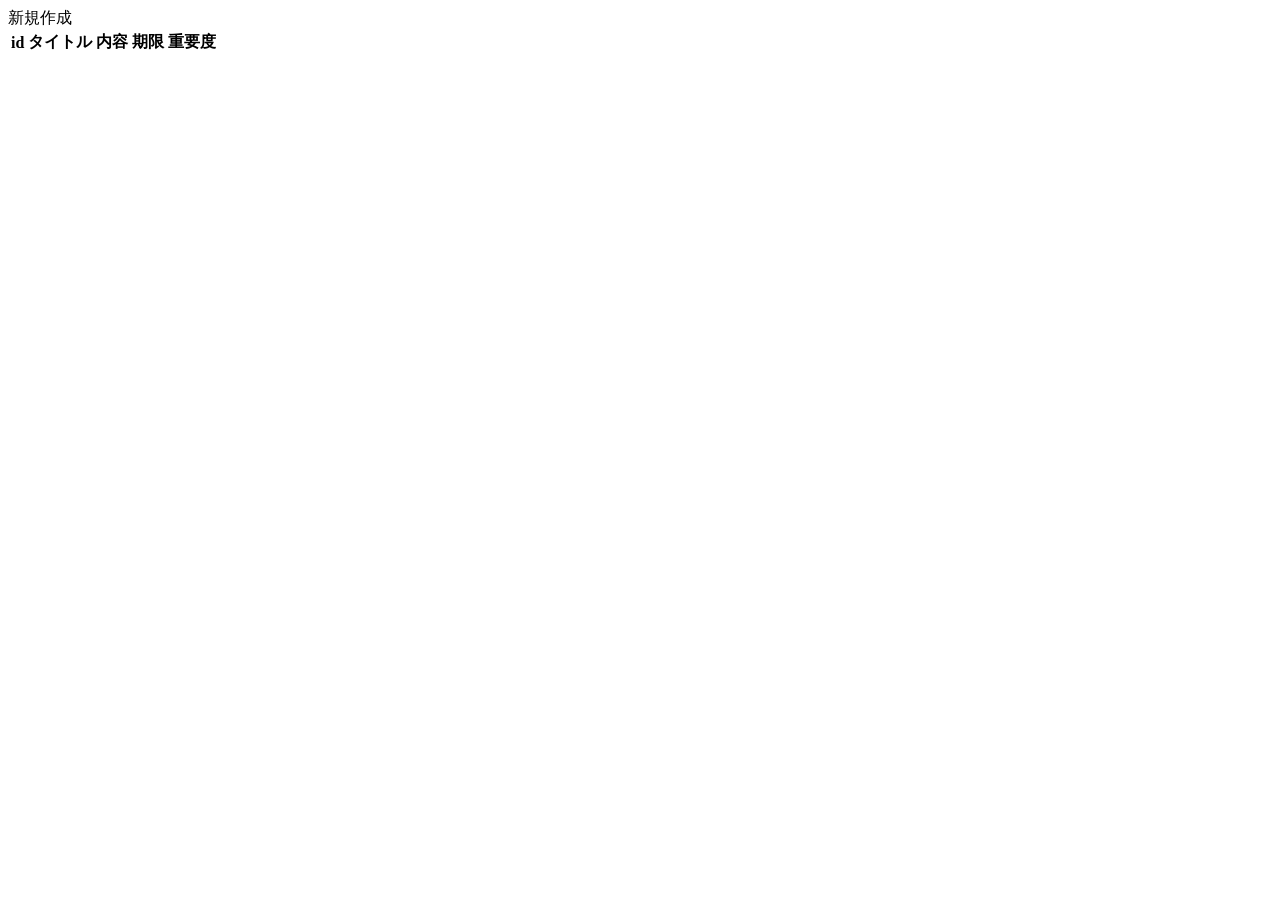
==== src/main/resources/templates/index.html @ 66e04b1d "【一覧機能実装】 ・index.html作成 ・Controllerのimport org漏れを追加 import org.springframework.ui.Model;" ====
<!DOCTYPE html>
<html xmlns:th="http://www.thymeleaf.org">
<head>
    <meta charset="UTF-8">
    <title>Title</title>
</head>

<body>
<a th:href="@{/issueForm}">新規作成</a>

<table class="issue-table">
    <tr>
        <th>id</th>
        <th>タイトル</th>
        <th>内容</th>
        <th>期限</th>
        <th>重要度</th>
    </tr>
    <form method="post">
        <tr>
            <td></td>
            <td></td>
            <td></td>
            <td></td>
            <td></td>
        </tr>
    </form>
</table>

</body>
</html>
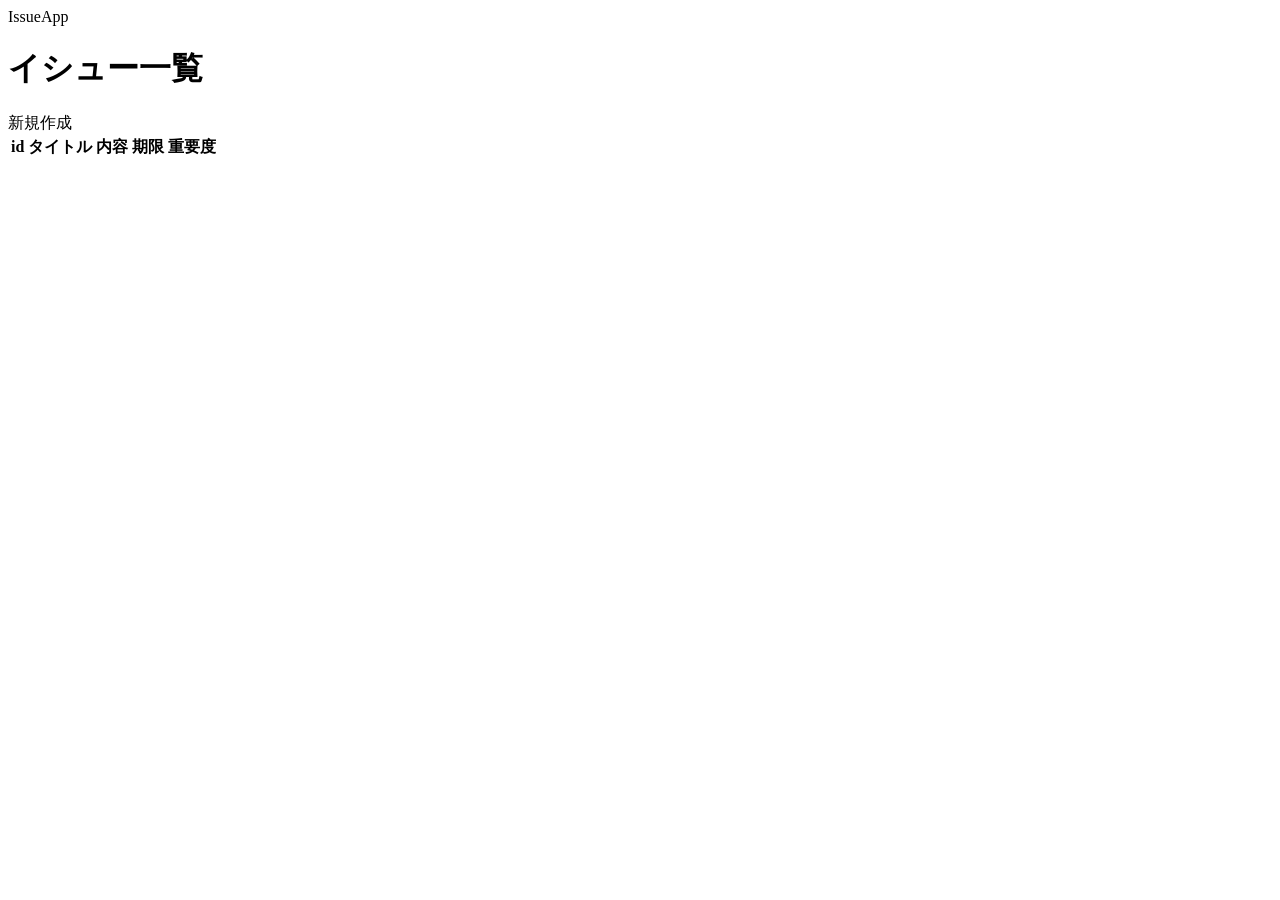
==== commit 7d63b333: "【一覧機能実装】 マークアップとスタイリング完了 一覧機能の実装は完了" ====
--- a/src/main/resources/templates/index.html
+++ b/src/main/resources/templates/index.html
@@ -2,11 +2,23 @@
 <html xmlns:th="http://www.thymeleaf.org">
 <head>
     <meta charset="UTF-8">
+    <link th:href="@{/css/style.css}" rel="stylesheet" type="text/css">
     <title>Title</title>
 </head>
 
 <body>
-<a th:href="@{/issueForm}">新規作成</a>
+
+<header>
+    <a th:href="@{/}">IssueApp</a>
+</header>
+
+<div class="page-title">
+    <h1>イシュー一覧</h1>
+</div>
+
+<div class="create-link">
+    <a th:href="@{/issueForm}">新規作成</a>
+</div>
 
 <table class="issue-table">
     <tr>
@@ -17,12 +29,12 @@
         <th>重要度</th>
     </tr>
     <form method="post">
-        <tr>
-            <td></td>
-            <td></td>
-            <td></td>
-            <td></td>
-            <td></td>
+        <tr th:each="issue:${issueList}">
+            <td th:text="${issue.getId()}"></td>
+            <td th:text="${issue.getTitle()}"></td>
+            <td th:text="${issue.getContent()}"></td>
+            <td th:text="${issue.getPeriod()}"></td>
+            <td th:text="${issue.getImportance()}"></td>
         </tr>
     </form>
 </table>
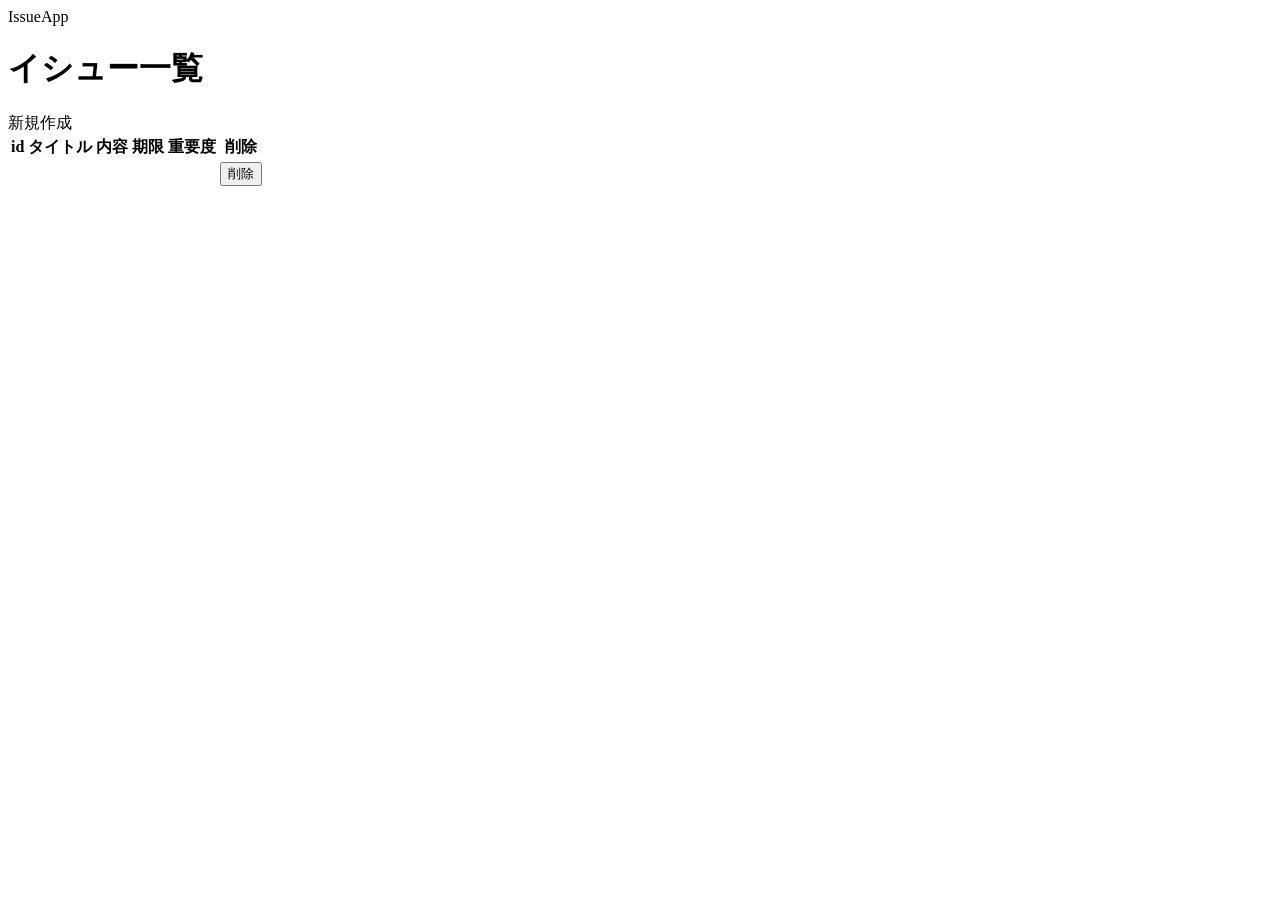
==== commit c84ce87a: "更新機能の実装 削除機能の実装 アプリ完成" ====
--- a/src/main/resources/templates/index.html
+++ b/src/main/resources/templates/index.html
@@ -27,14 +27,16 @@
         <th>内容</th>
         <th>期限</th>
         <th>重要度</th>
+        <th class="header-delete">削除</th>
     </tr>
     <form method="post">
         <tr th:each="issue:${issueList}">
             <td th:text="${issue.getId()}"></td>
-            <td th:text="${issue.getTitle()}"></td>
+            <td><a th:text="${issue.getTitle()}" th:href="@{/issues/{id}(id=${issue.getId()})}"></a></td>
             <td th:text="${issue.getContent()}"></td>
             <td th:text="${issue.getPeriod()}"></td>
             <td th:text="${issue.getImportance()}"></td>
+            <td><button type="submit" th:formaction="@{/issues/{id}/delete(id=${issue.getId()})}">削除</button></td>
         </tr>
     </form>
 </table>
